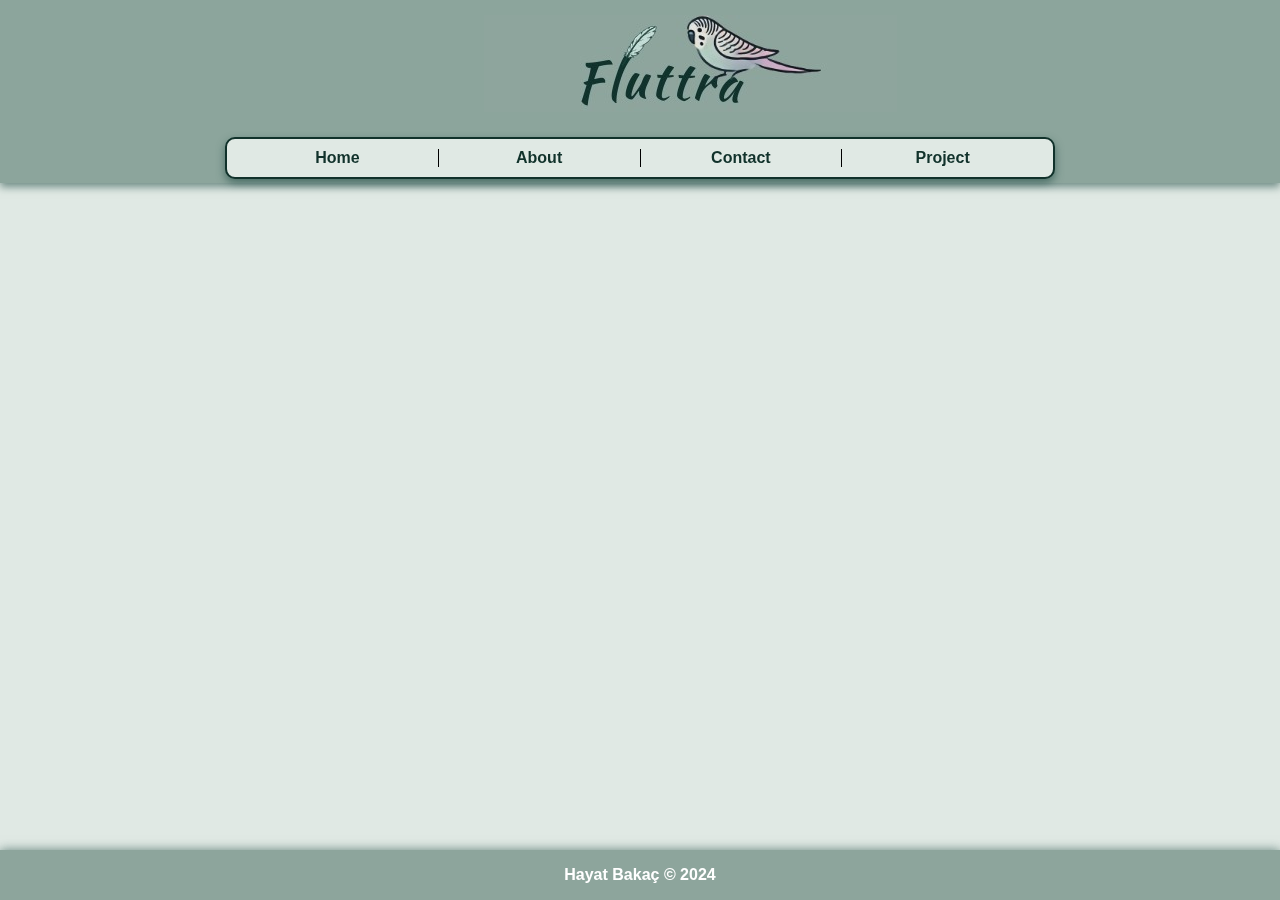
==== about.html @ 1fa35147 "İlk commit" ====
<!DOCTYPE html>
<html lang="tr">
  <head>
    <meta charset="UTF-8" />
    <meta name="viewport" content="width=device-width, initial-scale=1.0" />
    <title>Fluttra | Home</title>
    <link rel="stylesheet" href="css/style.css" />
  </head>
  <body>
    <header>
      
      <div class="logo">
        <img id="logo3" src="images/logo-img/2000.jpg" alt="Logo" />
      </div>

      <div class="navbar">
        <ul>
            <li><a href="index.html">Home</a></li>
            <li><a href="about.html">About</a></li>
            <li><a href="contact.html">Contact</a></li>
            <li><a href="project.html">Project</a></li>
        </ul>
      </div>
    </header>
    








    <footer class="footer">Hayat Bakaç &copy; 2024</footer>

    <script src="js/script.js"></script>
  </body>
    </html>
---- css/style.css ----
body {
    background-color: #e0e9e4;
    margin: 0;
    padding: 0;
    box-sizing: border-box;
    display: flex;
    flex-direction: column;
    align-items: center;
    min-height: 100vh; /* Sayfa altı doldurma için */
    font-family: -apple-system, BlinkMacSystemFont, "Segoe UI", Roboto, Oxygen, Ubuntu, Cantarell, "Open Sans", "Helvetica Neue", sans-serif;
}
header{
    position: fixed;
    z-index: 1001;
    left: 0px;
    right: 0px;
    top: 0px;
    height: 183px;
    background-color: #8ca59c;
    box-shadow: 0 4px 8px rgba(22, 66, 60, 0.555); /* Gölge en büyük sınırda */
}
  

.navbar {
    background-color: #e0e9e4;
    border: 2px solid #11322b; /* En büyük sınır */
    border-radius: 10px; /* Köşe yuvarlama */
    box-shadow: 0 4px 8px rgba(22, 66, 60, 0.555); /* Gölge en büyük sınırda */
    display: flex;
    padding: 10px 10px 10px 10px;
    text-align: center;
    justify-content: center;
    width: 80%; /* Sayfanın genişliğine göre esnek */
    max-width: 806px; /* Maksimum genişlik */
    margin: 10px auto 0; /* Ortalamak için */
    
    
}

.navbar ul {
    list-style-type: none;
    margin: 0;
    padding: 0;
    display: flex;
    justify-content: space-around;
    width: 100%;
}

.navbar li {
    flex: 1;
    
    border-right: 1px solid #000000; /* İç sınırlar */
}

.navbar li:last-child {
    border-right: none; /* Son öğe için sınır yok */
}

.navbar a {
    font-weight: bold;
    color: #11322b;
    text-decoration: none;
    padding: 5px 10px;
    font-weight: bold; /* Metin kalın */
    transition: background-color 0.3s ease;
    border-radius: 5px; /* Köşe yuvarlama */
}

.navbar a:hover {
    background-color: #6A9C89;
    color: #e0e9e4;
}
.logo {
    display: flex;
    justify-content: center; /* Ortalamak için */
    margin-bottom: 5px; /* Navbar ile arasına boşluk */
}

.logo img {
   /*  max-width: 100px; Logo boyutunu kontrol et */
    height: auto;
}
#logo3 {
    margin-left: 100px;
    margin-top: 15px;
    margin-bottom: 15px;
}
/*MAIN*/
main{
    padding-top: 15px;
    padding-bottom: 15px;   
    min-height: 200px;
    width: 90%;
    margin: 0 auto;
    max-width: 900px;
    color: black;
    font-size: 120%;
    font-weight: bolder;
}
.banner{
    position: relative;
    width: 100%;
    height: 300px;
    background-color: rgb(0, 0, 255);
    white-space: nowrap;
    font-size: 0;
    overflow: hidden;
    border-radius: 30px;
    box-shadow: 0px 4px 8px rgba(22, 66, 60, 0.616); /* Gölge en büyük sınırda */
    margin-top: 180px;

}
.bannerFrame{
    position: relative;
    left: 0%;
    top: 0px;
    height: 350px;
    width: auto;
    transition: left 1.2s ease;
    
}
.bannerFrame div{
    display: inline-block;
    width: 100%;
    height: 300px;
    background-repeat: no-repeat;
    background-position: center center;
    background-size: cover;
}
.bannerButtons{
    position: absolute;
    left: 44%;
    bottom: 10px;
    width: auto;
    height: 40px;
}
.bannerButtons ul{
    width: auto;
    margin: 0px;
    padding: 0px;
}
.bannerButtons ul li{
    display: inline-block;
    width: 30px;
    height: 30px;
    margin-right: 5px;
    border-radius: 50%;
    cursor: pointer;
    background-color: rgba(255,255,255,0.5);
    list-style: none;
    color: black;
    box-shadow: 0px 4px 8px rgba(22, 66, 60, 0.616); /* Gölge en büyük sınırda */
}
.bannerButtons ul li:hover{
    background-color: #6A9C89;
}
.title{
    font-size: 80%;
    margin: 30px 0 10px 0;
    padding: 10px 20px;
    box-sizing: border-box;
    font-weight: bold;
    background-color: hsl(158, 12%, 60%);
    color: white;
    border-radius: 10px;
    text-align: center;
}
.content{
    font-weight: normal;
    color: #666;
}
.contactForm{
    width: 70%;
    max-width: 700px;
    margin: auto;
    padding-top: 30px;
}
.contactForm > div{
    text-align: center;
}
.contactForm input{
    font-size: 18pt;
    width: 100%;
    padding: 10px 10px;
    box-sizing: border-box;
}
.contactForm textarea{
    width: 100%;
    min-height: 100px;
}
.footer{
    font-weight: bolder;
}
footer{
    position: fixed;
    z-index: 1001;
    left: 0;
    right: 0;
    bottom: 0;
    height: 50px;
    line-height: 50px;
    text-align: center;
    color: white;
    background-color: #8da59c;
    box-shadow: 0px 0px 10px 0px rgba(22, 66, 60, 0.616);
    font-weight: bolder;
}
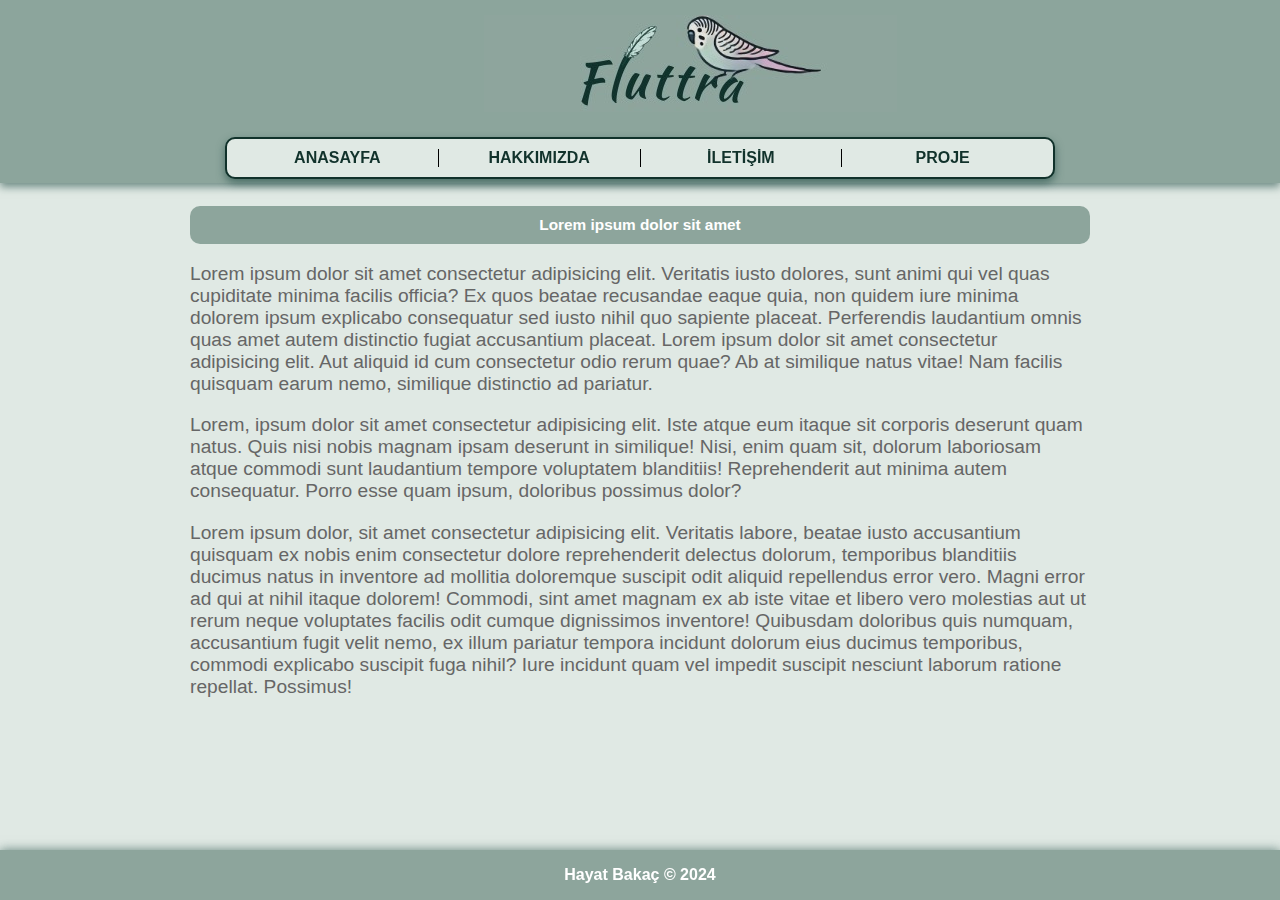
==== commit 27f7237c: "Yeni değişiklikler" ====
--- a/about.html
+++ b/about.html
@@ -8,31 +8,46 @@
   </head>
   <body>
     <header>
-      
       <div class="logo">
         <img id="logo3" src="images/logo-img/2000.jpg" alt="Logo" />
       </div>
 
       <div class="navbar">
         <ul>
-            <li><a href="index.html">Home</a></li>
-            <li><a href="about.html">About</a></li>
-            <li><a href="contact.html">Contact</a></li>
-            <li><a href="project.html">Project</a></li>
-        </ul>
+            <li><a href="index.html">ANASAYFA</a></li>
+            <li><a href="about.html">HAKKIMIZDA</a></li>
+            <li><a href="contact.html">İLETİŞİM</a></li>
+            <li><a href="project.html">PROJE</a></li>
+          </ul>
       </div>
     </header>
-    
-
-
-
-
-
-
-
+    <main>
+        <div class="title-about">Lorem ipsum dolor sit amet</div>
+            <div class="content">
+      <p>
+        Lorem ipsum dolor sit amet consectetur adipisicing elit. Veritatis iusto
+        dolores, sunt animi qui vel quas cupiditate minima facilis officia? Ex
+        quos beatae recusandae eaque quia, non quidem iure minima dolorem ipsum
+        explicabo consequatur sed iusto nihil quo sapiente placeat. Perferendis
+        laudantium omnis quas amet autem distinctio fugiat accusantium placeat.
+        Lorem ipsum dolor sit amet consectetur adipisicing elit. Aut aliquid id
+        cum consectetur odio rerum quae? Ab at similique natus vitae! Nam
+        facilis quisquam earum nemo, similique distinctio ad pariatur.
+      </p>
+      <p>
+        Lorem, ipsum dolor sit amet consectetur adipisicing elit. Iste atque eum
+        itaque sit corporis deserunt quam natus. Quis nisi nobis magnam ipsam
+        deserunt in similique! Nisi, enim quam sit, dolorum laboriosam atque
+        commodi sunt laudantium tempore voluptatem blanditiis! Reprehenderit aut
+        minima autem consequatur. Porro esse quam ipsum, doloribus possimus
+        dolor?
+      </p>
+      <p>Lorem ipsum dolor, sit amet consectetur adipisicing elit. Veritatis labore, beatae iusto accusantium quisquam ex nobis enim consectetur dolore reprehenderit delectus dolorum, temporibus blanditiis ducimus natus in inventore ad mollitia doloremque suscipit odit aliquid repellendus error vero. Magni error ad qui at nihil itaque dolorem! Commodi, sint amet magnam ex ab iste vitae et libero vero molestias aut ut rerum neque voluptates facilis odit cumque dignissimos inventore! Quibusdam doloribus quis numquam, accusantium fugit velit nemo, ex illum pariatur tempora incidunt dolorum eius ducimus temporibus, commodi explicabo suscipit fuga nihil? Iure incidunt quam vel impedit suscipit nesciunt laborum ratione repellat. Possimus!</p>
+            </div>
+    </main>
 
     <footer class="footer">Hayat Bakaç &copy; 2024</footer>
 
     <script src="js/script.js"></script>
   </body>
-    </html>+</html>
--- a/css/style.css
+++ b/css/style.css
@@ -96,6 +96,7 @@
     color: black;
     font-size: 120%;
     font-weight: bolder;
+    margin-top: 190px;
 }
 .banner{
     position: relative;
@@ -107,7 +108,7 @@
     overflow: hidden;
     border-radius: 30px;
     box-shadow: 0px 4px 8px rgba(22, 66, 60, 0.616); /* Gölge en büyük sınırda */
-    margin-top: 180px;
+    
 
 }
 .bannerFrame{
@@ -204,4 +205,108 @@
     background-color: #8da59c;
     box-shadow: 0px 0px 10px 0px rgba(22, 66, 60, 0.616);
     font-weight: bolder;
+}
+.title-about{
+    font-size: 80%;
+    margin: 1px 0 10px 0;
+    padding: 10px 20px;
+    box-sizing: border-box;
+    font-weight: bold;
+    background-color: hsl(158, 12%, 60%);
+    color: white;
+    border-radius: 10px;
+    text-align: center;
+}
+.form-container {
+    max-width: 600px;
+    margin: 210px auto;
+    padding: 20px;
+    background-color: #fff;
+    border: 1px solid #11322b;
+    border-radius: 5px;
+    box-shadow: 0 4px 8px rgba(22, 66, 60, 0.555); /* Gölge en büyük sınırda */
+}
+
+#form-h2 {
+    text-align: center;
+    margin-bottom: 20px;
+    color: #11322b;
+}
+
+form {
+    display: flex;
+    flex-direction: column;
+}
+
+.form-group {
+    margin-bottom: 15px;
+}
+
+label {
+    display: block;
+    margin-bottom: 5px;
+    font-weight: bold;
+    color: #11322b;
+}
+
+input, textarea {
+    width: 96%;
+    padding: 10px;
+    border: 1px solid #ccc;
+    border-radius: 4px;
+    font-size: 14px;
+    color: #11322b;
+}
+
+input:focus, textarea:focus {
+    border-color: #11322b;
+    outline: none;
+    box-shadow: 0 4px 8px rgba(22, 66, 60, 0.555); /* Gölge en büyük sınırda */
+}
+
+textarea {
+    resize: vertical;
+}
+
+input[type="range"] {
+    -webkit-appearance: none;
+    width: 96%;
+    height: 6px;
+    background: #e0e9e4;
+    border-radius: 3px;
+    outline: none;
+}
+
+input[type="range"]::-webkit-slider-thumb {
+    -webkit-appearance: none;
+    width: 15px;
+    height: 15px;
+    border-radius: 50%;
+    background: #11322b;
+    cursor: pointer;
+}
+
+input[type="range"]::-moz-range-thumb {
+    width: 15px;
+    height: 15px;
+    border-radius: 50%;
+    background: #e0e9e4;
+    cursor: pointer;
+}
+
+.form-button {
+    padding: 10px 15px;
+    background-color: #8ba59c;
+    color: #fff;
+    border: none;
+    border-radius: 4px;
+    cursor: pointer;
+    font-size: 16px;
+    font-weight: bolder;
+    box-shadow: 0 4px 8px rgba(22, 66, 60, 0.555); /* Gölge en büyük sınırda */
+}
+
+.form-button:hover {
+    background-color: #11322b ;
+    color: #e0e9e4;
 }